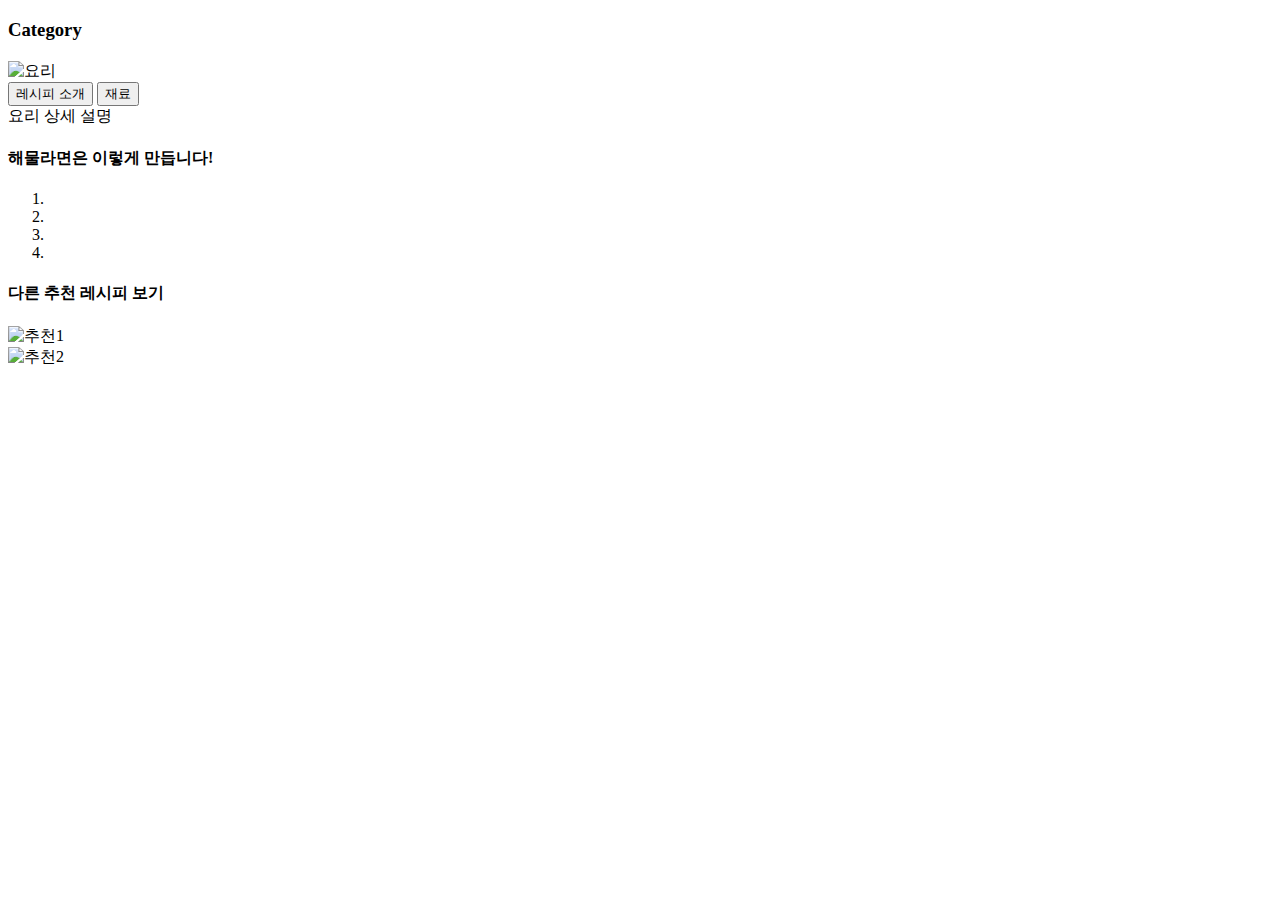
==== index.html @ 03c27b41 "first commit" ====
<!DOCTYPE html>
<html lang="en">
<head>
    <meta charset="UTF-8">
    <meta name="viewport" content="width=device-width, initial-scale=1.0">
    <title>Recipes Project</title>
    <link rel="stylesheet" href="style.css">
</head>
<body>
    
<div container>    
    <h3>Category</h3>

    <h2 id="recipeTitle"></h2>
    <div class="introduction">
    <div class="image"><img id="recipeImage" src="" alt="요리"></div>
    <div class="intro-detail">
    <button>레시피 소개</button>
    <button>재료</button>
    <div> 요리 상세 설명</div>
    </div>
    </div>

    <div class="description">
      <h4>해물라면은 이렇게 만듭니다!</h4>
      <ol>
        <li></li>
        <li></li>
        <li></li>
        <li></li>
      </ol>
    </div>

    <div class="recommandation">
        <h4>다른 추천 레시피 보기 </h4>

        <div>
            <img src="" alt="추천1">
        </div>
        <div>
            <img src="" alt="추천2">
        </div>
    </div>
</div>

<script src="main.js"></script>    
</body>
</html>
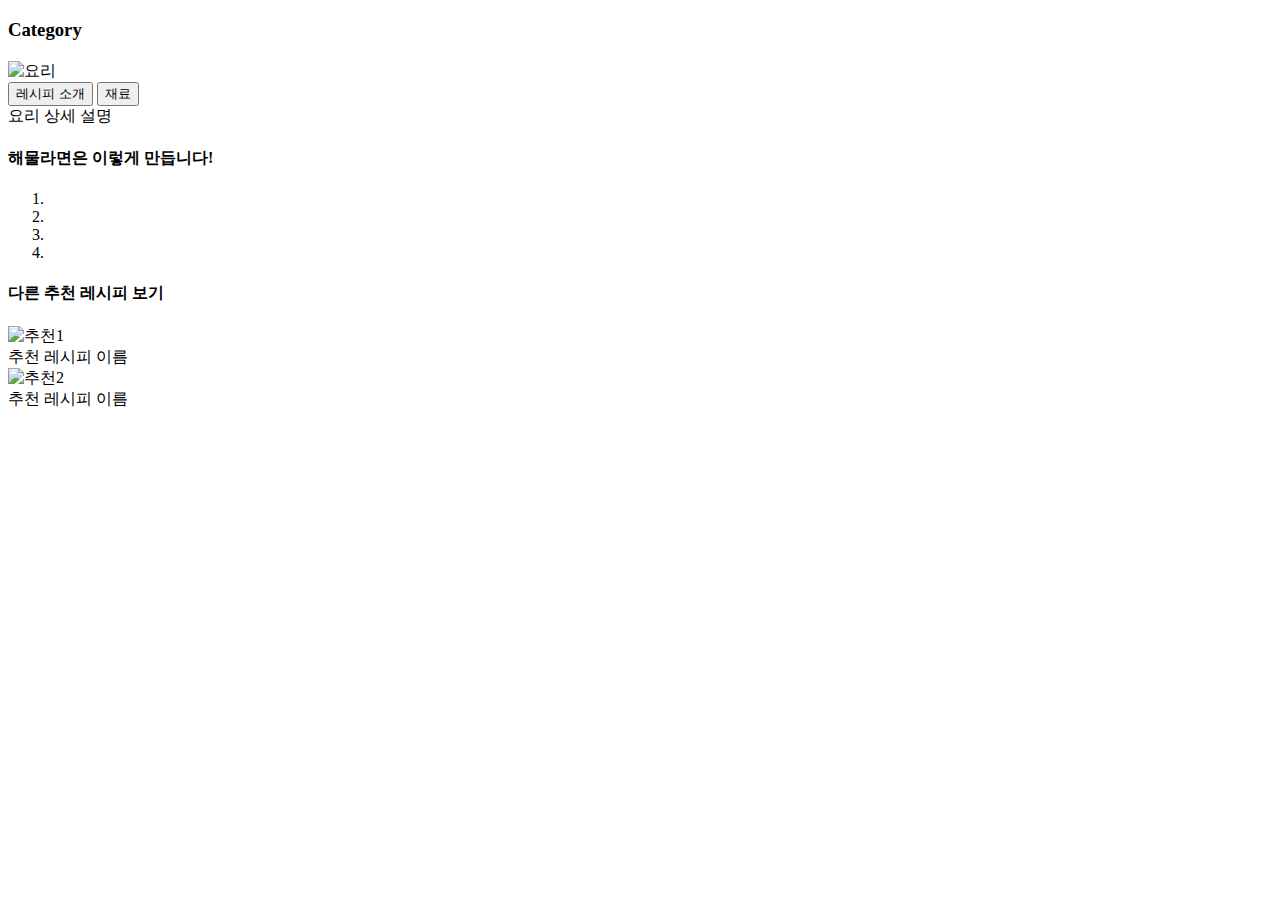
==== commit caf6af12: "추천 레시피 제목 텍스트 구현" ====
--- a/index.html
+++ b/index.html
@@ -35,10 +35,12 @@
         <h4>다른 추천 레시피 보기 </h4>
 
         <div>
-            <img src="" alt="추천1">
+            <img src="" alt="추천1" id="recommendationImage1">
+            <div id="recommendationName1"> 추천 레시피 이름 </div>
         </div>
         <div>
-            <img src="" alt="추천2">
+            <img src="" alt="추천2" id="recommendationImage2">
+            <div id="recommendationName2"> 추천 레시피 이름 </div>
         </div>
     </div>
 </div>
